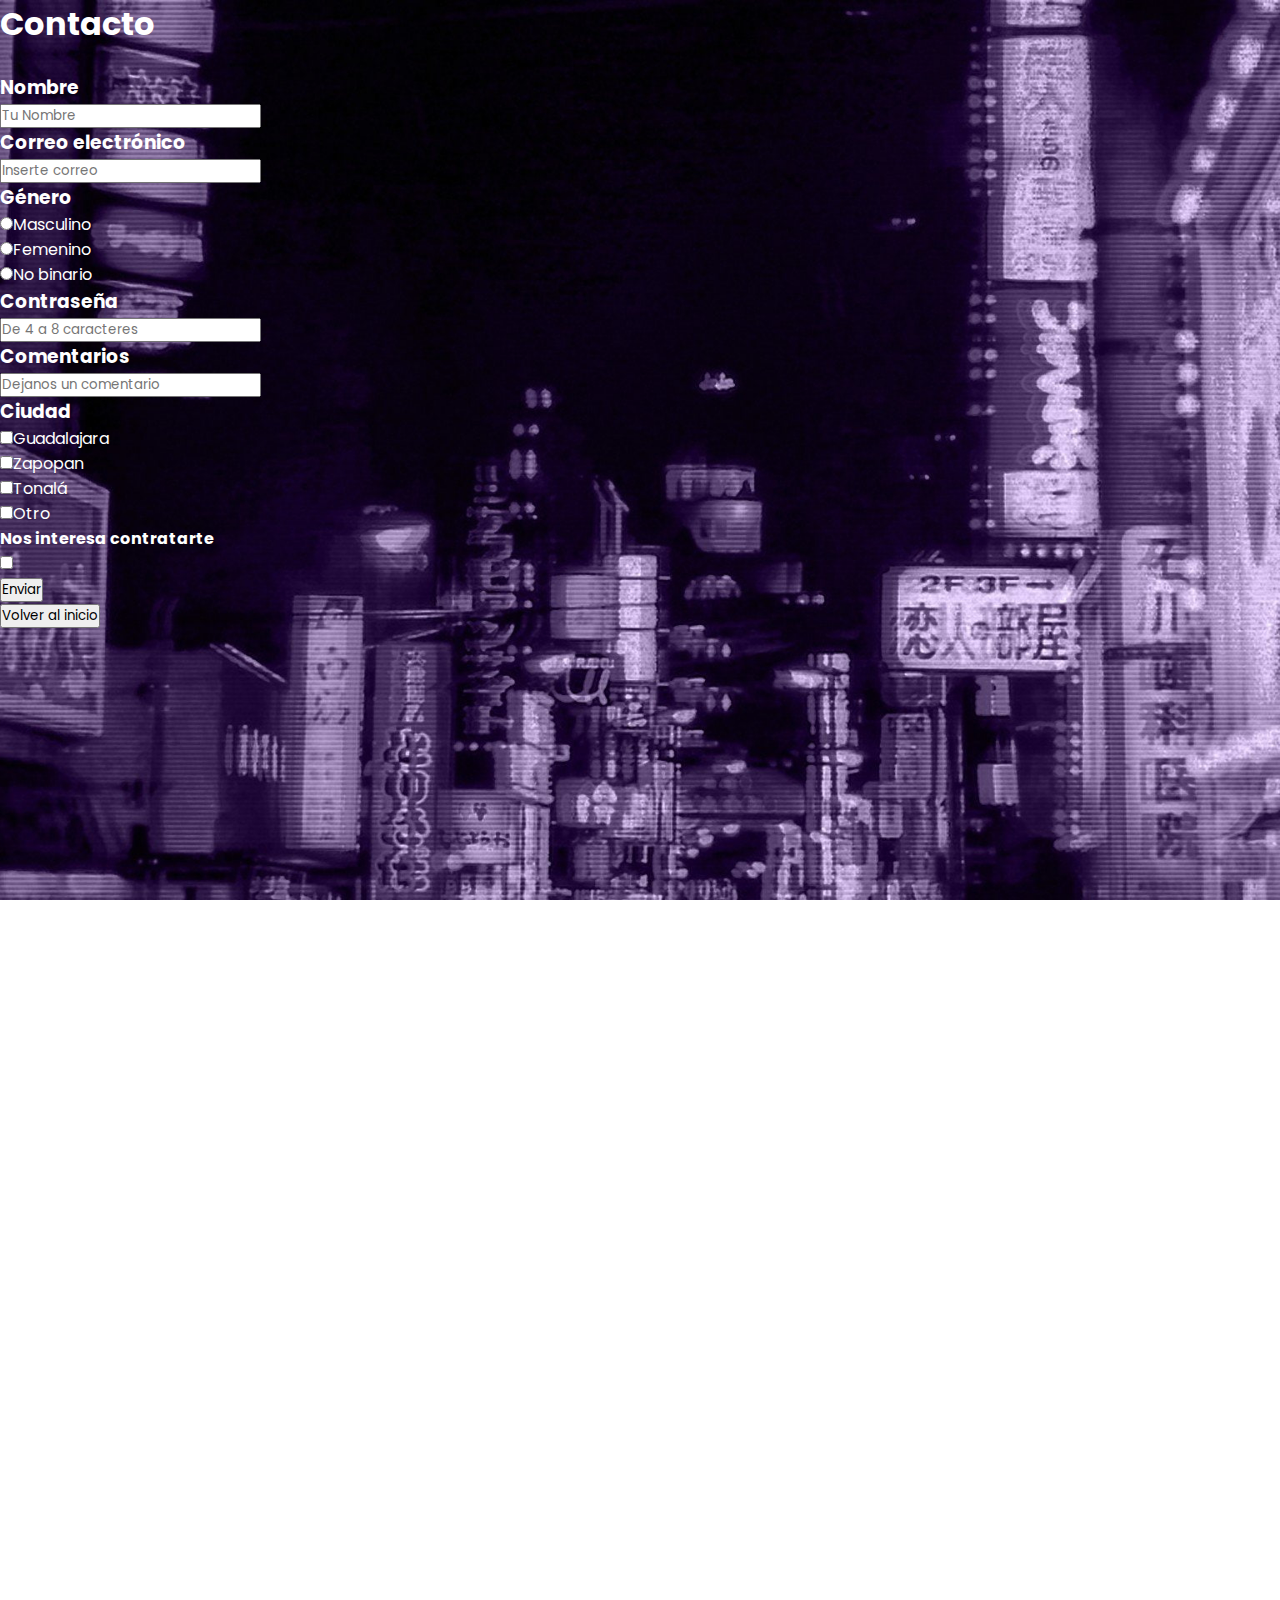
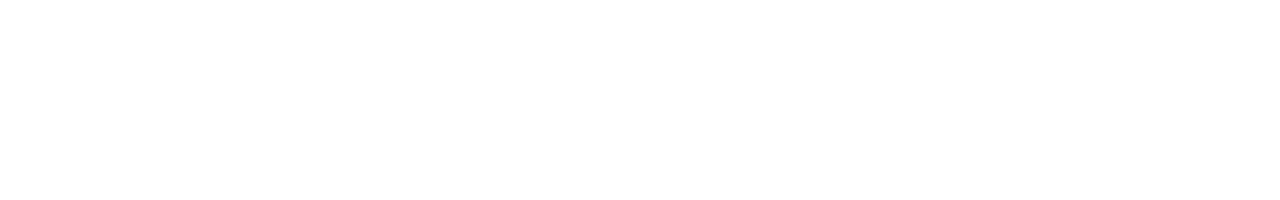
==== formulario.html @ 9a7f3681 "terminado" ====
<!DOCTYPE html>
	<html dir="ltr" lang="mx-MX"></html>

	<head>
		<meta charset="utf-8">
		<meta name="Alberto Sotelo" content="Form" />
            <link href="https://cdn.jsdelivr.net/npm/bootstrap@5.1.3/dist/css/bootstrap.min.css" rel="stylesheet" integrity="sha384-1BmE4kWBq78iYhFldvKuhfTAU6auU8tT94WrHftjDbrCEXSU1oBoqyl2QvZ6jIW3" crossorigin="anonymous">
            <title>Formulario</title>
            <link rel="stylesheet" type="text/css" href="estilo.css">
            <link rel="stylesheet" href="style.css">
        </head>
        
        <body>
            <h1 style="color: #fff">Contacto</h1>
            <br>
    
            <form action="default" method="get">
                <h3 style="color: #fff">Nombre</h3>
                    <label for="nombre" style="color: #fff"><input type="text" required name="nombre" placeholder="Tu Nombre"></label>
            
                <h3 style="color: #fff">Correo electrónico</h3>
                    <label for="email" style="color: #fff"><input type="email" required placeholder="Inserte correo" name="email"></label>
                
                <h3 style="color: #fff">Género</h3>
                        <label for="masculino" style="color: #fff"><input id="masculino" input type="radio" required name="genero">Masculino</label><br>
                        <label for="femenino" style="color: #fff"><input id="femenino" input type="radio" required name="generos">Femenino</label><br>
                        <label for="binario" style="color: #fff"><input id="binario" input type="radio" required name="genero">No binario</label>
    
                <h3 style="color: #fff">Contraseña</h3>
                <label for="password" style="color: #fff"><input type="password" required name="password" placeholder="De 4 a 8 caracteres"></label>
                    
                <h3 style="color: #fff">Comentarios</h3>
                <label for="comentario" style="color: #fff" ><input type="text" name="comentario" placeholder="Dejanos un comentario"></label>
    
                <h3 style="color: #fff">Ciudad</h3>
                <div class="form-check" style="color: #fff" >
                    <label class="form-check-label" for="guadalajara"><input id="guadalajara" input class="form-check-input" type="checkbox" name="ciudad">Guadalajara</label><br>
                    <label class="form-check-label" for="zapopan"><input id="zapopan" input class="form-check-input" type="checkbox" name="ciudad">Zapopan</label><br>
                    <label class="form-check-label" for="tonala"><input id="tonala" input class="form-check-input" type="checkbox" name="ciudad">Tonalá</label><br>
                    <label class="form-check-label" for="otro"><input id="otro" input class="form-check-input" type="checkbox" name="ciudad">Otro</label>
                </div>
    
           <h4 style="color: #fff"><p>Nos interesa contratarte<div class="form-check"><label class="form-check-label" for="contrato">
                <input class="form-check-input" type="checkbox" name="contrato"></label></div></p> </h4> 
    
            <button type="submit">Enviar</button>
            
            </form>
            
            <a href="index.html">
                <button>Volver al inicio</button>
          
        </body>
    
    </html>
---- style.css ----
@import url('https://fonts.googleapis.com/css?family=Poppins:200,300,400,500,600,700,800,900&display=swap');
*
{
 margin: 0;
 padding: 0;
 box-sizing: border-box;
 font-family: 'Poppins', sans-serif;   
}
   html, body
    {
        background: url("background.jpg");
        background-repeat: no-repeat;
         background-position: center;
        background-size: cover;
        background-attachment: fixed;
        min-height: 200vh;
    }
    header
    {
        position: fixed;
        top: 0;
        left: 0;
        width: 100%;
        display: flex;
        justify-content: center;
        align-items: center;
        transition: 0.6s;
        padding: 40px 100px;
        z-index: 10000;
    }
    header.sticky
    {
        padding: 5px 100px;
        background: #fff;
    }
    header.logo
    {
        position: relative;
        font-weight: 700;
        color: #fff;
        text-decoration: none;
        font-size: 2em;
        text-transform: uppercase;
        letter-spacing:  2px;
        transition: 0.6s;
    }
     header ul
     {
         position: relative;
         display: flex;
         justify-content: center;
         align-items: center;
     }
     header ul li
     {
         position: relative;
         list-style: none;
     }
     header ul li a 
     {
         position: relative;
         margin: 0 15px;
         text-decoration: none;
         color: #fff;
         letter-spacing: 2px;
        font-weight: 500px;
        transition: 0.6s;
         }
 .banner
{
         position: relative;
         width: 100%;
         height: 100vh;
         background: url(background.jpg);
         background-repeat: no-repeat;
         background-position: center;
        background-size: cover;
        background-attachment: fixed;

}
header.sticky .logo,
header.sticky ul li a
{
    color: #000;
}
.informacion
{
        color: #fff;
        font-size: 15px;
}
.Contacto
{   text-align:end;
    font-style: italic;
    background-color: rgb(247, 230, 1);
}
.Keanu
{
   text-align: justify;
   color: blanchedalmond;
    background-color: black;
    width: 40%;
         height: 50vh;
}
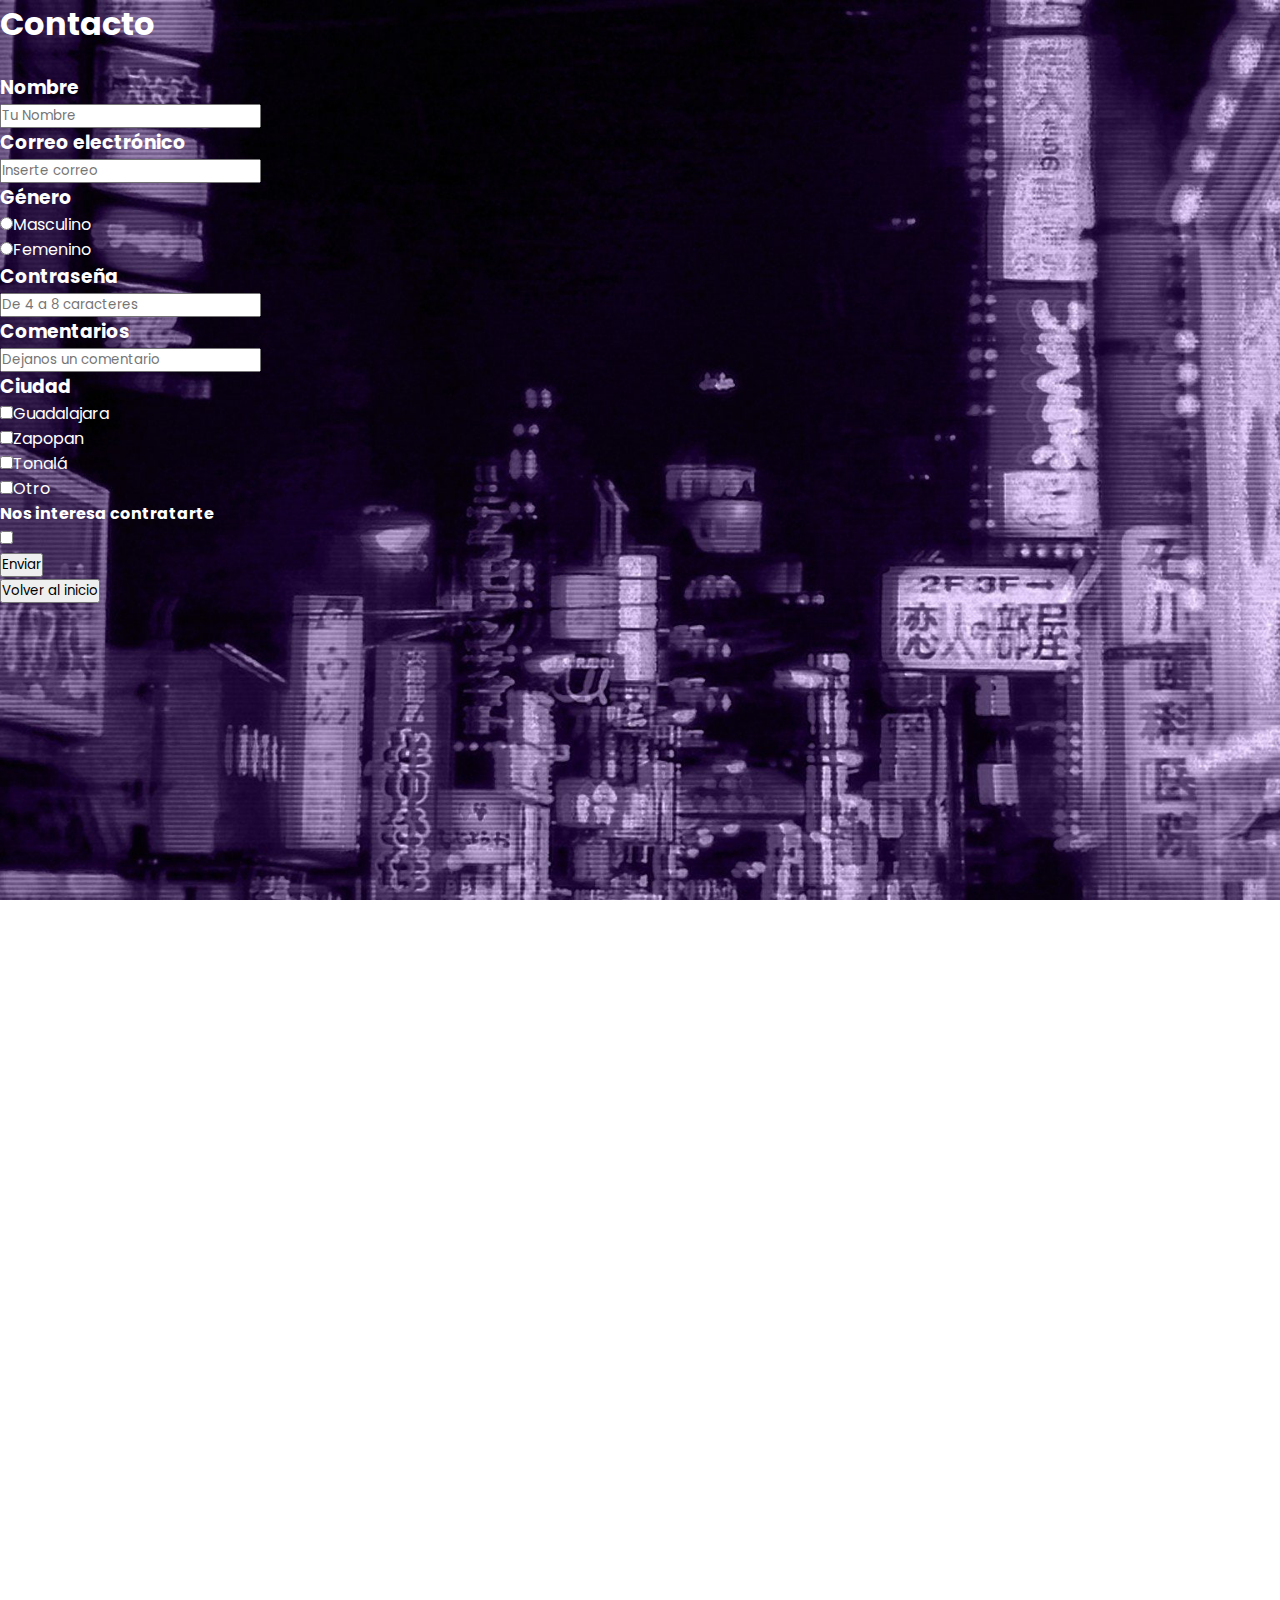
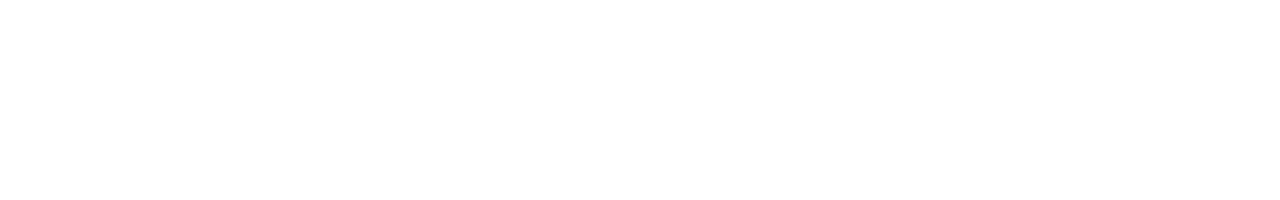
==== commit f2d0c703: "Se cambio la opción que nos redirecciona al formulario y se cambió la melodia de fondo" ====
--- a/formulario.html
+++ b/formulario.html
@@ -24,7 +24,7 @@
                 <h3 style="color: #fff">Género</h3>
                         <label for="masculino" style="color: #fff"><input id="masculino" input type="radio" required name="genero">Masculino</label><br>
                         <label for="femenino" style="color: #fff"><input id="femenino" input type="radio" required name="generos">Femenino</label><br>
-                        <label for="binario" style="color: #fff"><input id="binario" input type="radio" required name="genero">No binario</label>
+                    
     
                 <h3 style="color: #fff">Contraseña</h3>
                 <label for="password" style="color: #fff"><input type="password" required name="password" placeholder="De 4 a 8 caracteres"></label>
